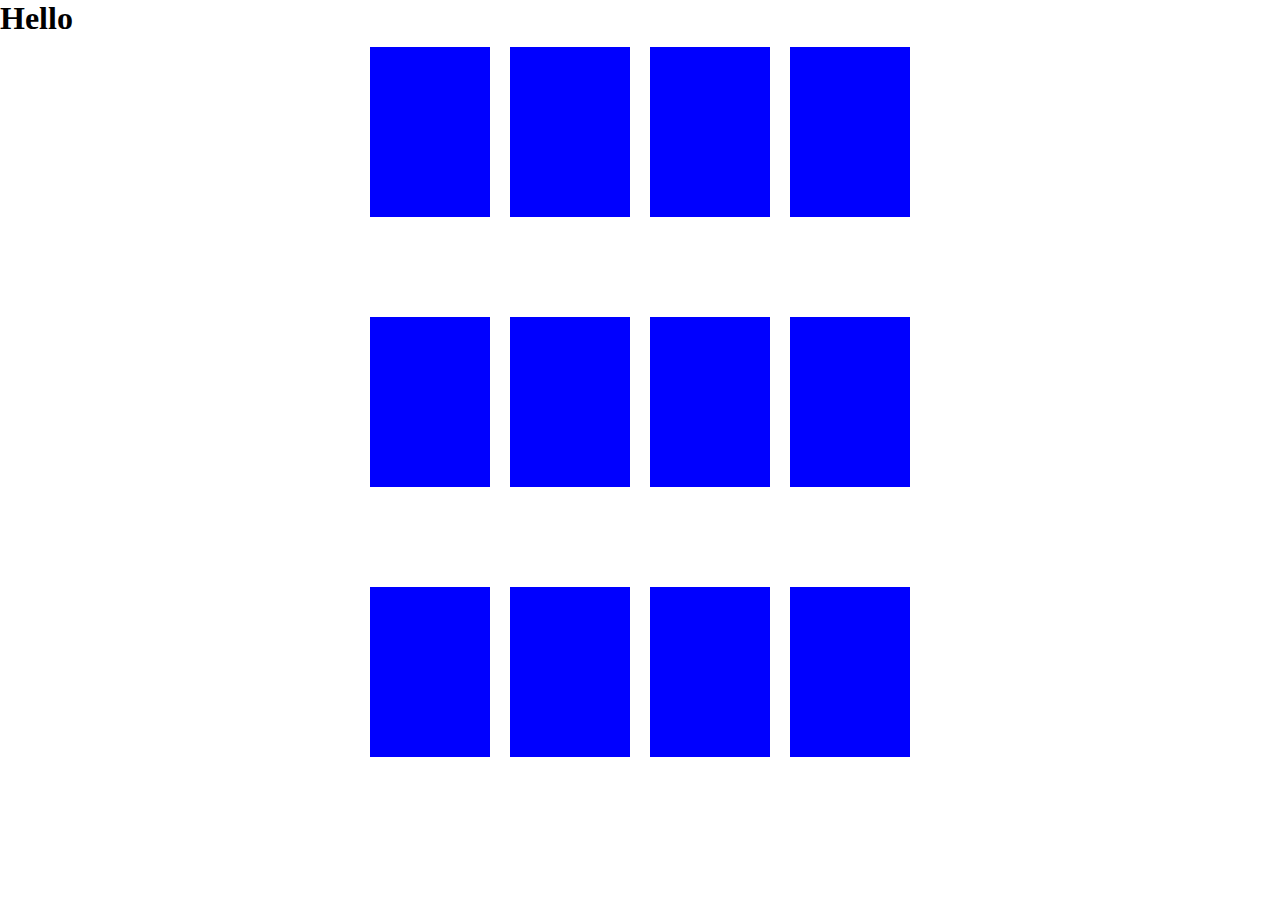
==== exercise/index.html @ 01292f67 "testing files" ====
<!DOCTYPE html>
<html lang="en">
<head>
    <meta charset="UTF-8">
    <meta name="viewport" content="width=device-width, initial-scale=1.0">
    <link rel="stylesheet" href="style.css">
    <title>Document</title>
</head>
<body id="body">
    <div id="after">
        <h1 id="score">Hello</h1>
        <div id="container">
            <div class="image dolphin">
                <div class="img1"></div>
                <div class="img2 dolph"></div>
            </div>
            <div class="image jelly">
                <div class="img1"></div>
                <div class="img2 jel"></div>
            </div>
            <div class="image dolphin">
                <div class="img1"></div>
                <div class="img2 dolph"></div>
            </div>
            <div class="image jelly">
                <div class="img1"></div>
                <div class="img2 jel"></div>
            </div>
            <div class="image fish">
                <div class="img1"></div>
                <div class="img2 fsh"></div>
            </div>
            <div class="image fish">
                <div class="img1"></div>
                <div class="img2 fsh"></div>
            </div>
            <div class="image whale">
                <div class="img1"></div>
                <div class="img2 wale"></div>
            </div>
            <div class="image shark">
                <div class="img1"></div>
                <div class="img2 shak"></div>
            </div>
            <div class="image whale">
                <div class="img1"></div>
                <div class="img2 wale"></div>
            </div>
            <div class="image shark">
                <div class="img1"></div>
                <div class="img2 shak"></div>
            </div>
            <div class="image turtle">
                <div class="img1"></div>
                <div class="img2 tutle"></div>
            </div>
            <div class="image turtle">
                <div class="img1"></div>
                <div class="img2 tutle"></div>
            </div>
        </div>
    </div>
    <div id="pop">
        <div id="con">
            <h1>You Finished The Game</h1>
            <button id="again"><a href="../JS-Project/Landing-page/index.html">PLAY AGAIN</a></button>
            <button id="scores"><a href="../JS-Project/Ending page/index.html">GO TO SCORES</a></button>
        </div>
    </div>
    <script type="text/javascript" src="script.js"></script>
</body>
</html>
---- exercise/style.css ----
body {
    margin: 0;
}

div#pop {
    width: 30%;
    height: 40%;
    margin: 0 auto;
    text-align: center;
    border: 1px solid black;
    position: absolute;
    left: calc(50% - 15%);
    top: calc(50% - 20%);
    display: none;
    background-color: white;
}

div#container {
    display: flex;
    max-width:680px;
    height: 90vh;
    justify-content: center;
    flex-wrap: wrap;
    margin: 0 auto;
}

h1#score {
    margin: 0;
}

div#after {
    width: 100vw;
    height: 100vh;
    position: relative
}


div.image {
    display: inline-block;
    position: relative;
    margin: 10px;
}

div.img1 {
    width: 120px;
    height: 170px;
    position: relative;
    background-color: blue;
}

div.img2 {
    width: 120px;
    height: 170px;
    position: absolute;
    top: 0;
    z-index: -1;
}

.flip {
    z-index: -2;
}

.stay {
    z-index: -2;;
}

.dolph {
    background-image: url('images/dolphin.jpeg');
    background-repeat: no-repeat;
    background-size: cover;
}

.jel {
    background-image: url('images/jelly.jpeg');
    background-repeat: no-repeat;
    background-size: cover;
}

.fsh {
    background-image: url('images/fish.jpeg');
    background-repeat: no-repeat;
    background-size: cover;
    background-position: center;
}

.shak {
    background-image: url('images/shark.jpeg');
    background-repeat: no-repeat;
    background-size: cover;
    background-position: center;
}

.tutle {
    background-image: url('images/turtle.jpeg');
    background-repeat: no-repeat;
    background-size: cover;
    background-position: center;
}

.wale {
    background-image: url('images/whale.jpeg');
    background-repeat: no-repeat;
    background-size: cover;
    background-position: center;
}

div#con {
    margin-top: 50px;
}

button {
  width: 8rem;
  font-size: 1.1rem;
  padding: 12px 15px;
  border-radius: 20px;
  border: 1px solid black;
  background-color: transparent;
  cursor: pointer;
  font-weight: 600;
  color: black;
  margin: 5px auto 0 auto;
}

@media only screen and (max-width:1024px) {
    div.img1, div.img2 {
        width: 50px;
        height: 80px;
    }

    div#container {
        width: 60vw;
        margin-top: 100px;
        justify-content: space-around;
    }
}
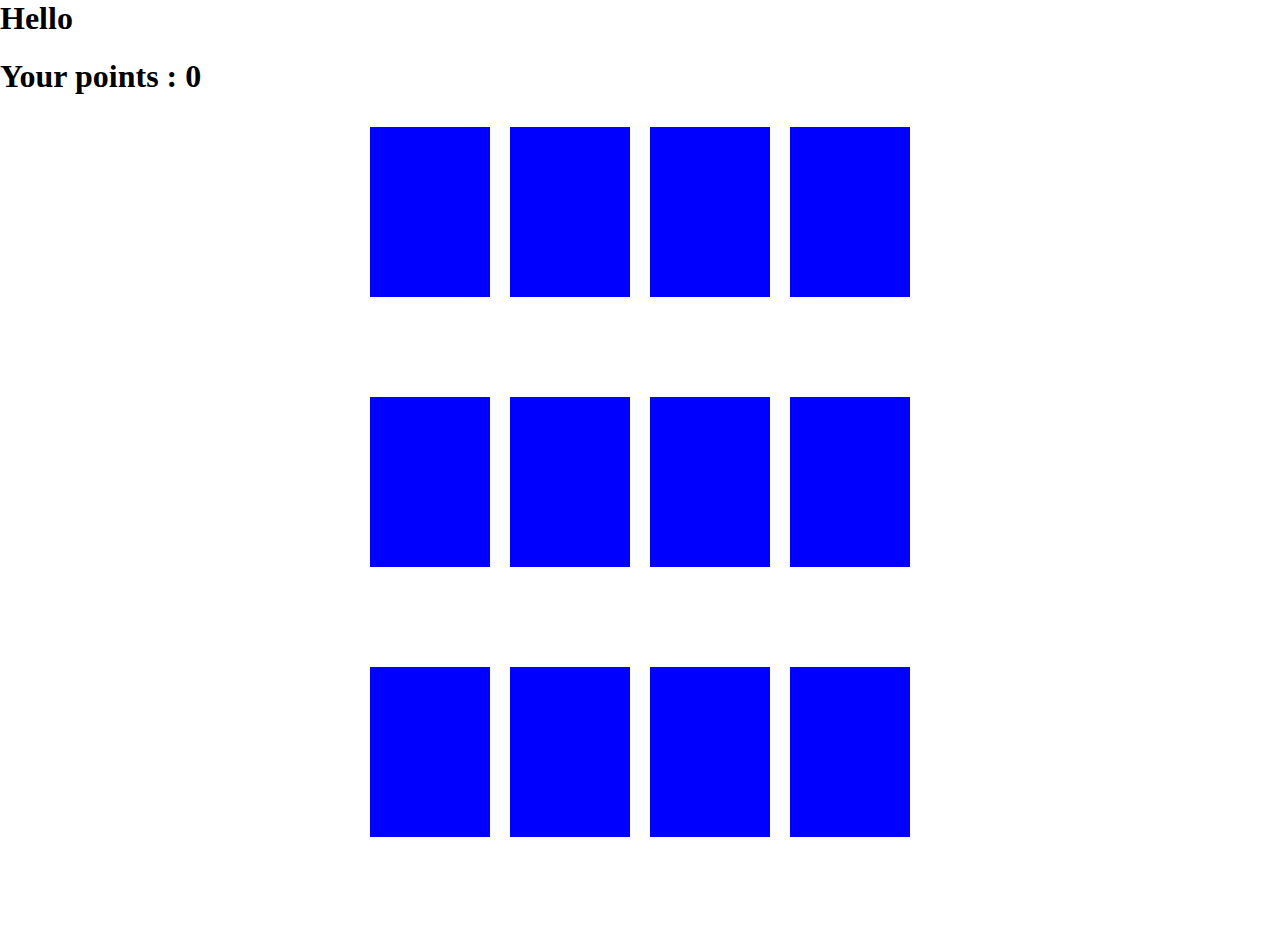
==== commit 49bcbeaf: "scores according to matching sequence" ====
--- a/exercise/index.html
+++ b/exercise/index.html
@@ -9,6 +9,7 @@
 <body id="body">
     <div id="after">
         <h1 id="score">Hello</h1>
+        <h1>Your points : <span id="points"></span></h1>
         <div id="container">
             <div class="image dolphin">
                 <div class="img1"></div>
--- a/exercise/style.css
+++ b/exercise/style.css
@@ -40,6 +40,11 @@
     position: relative;
     margin: 10px;
 }
+
+div.img1:hover {
+    transform: scale(1.1) rotate(3deg);
+}
+
 
 div.img1 {
     width: 120px;
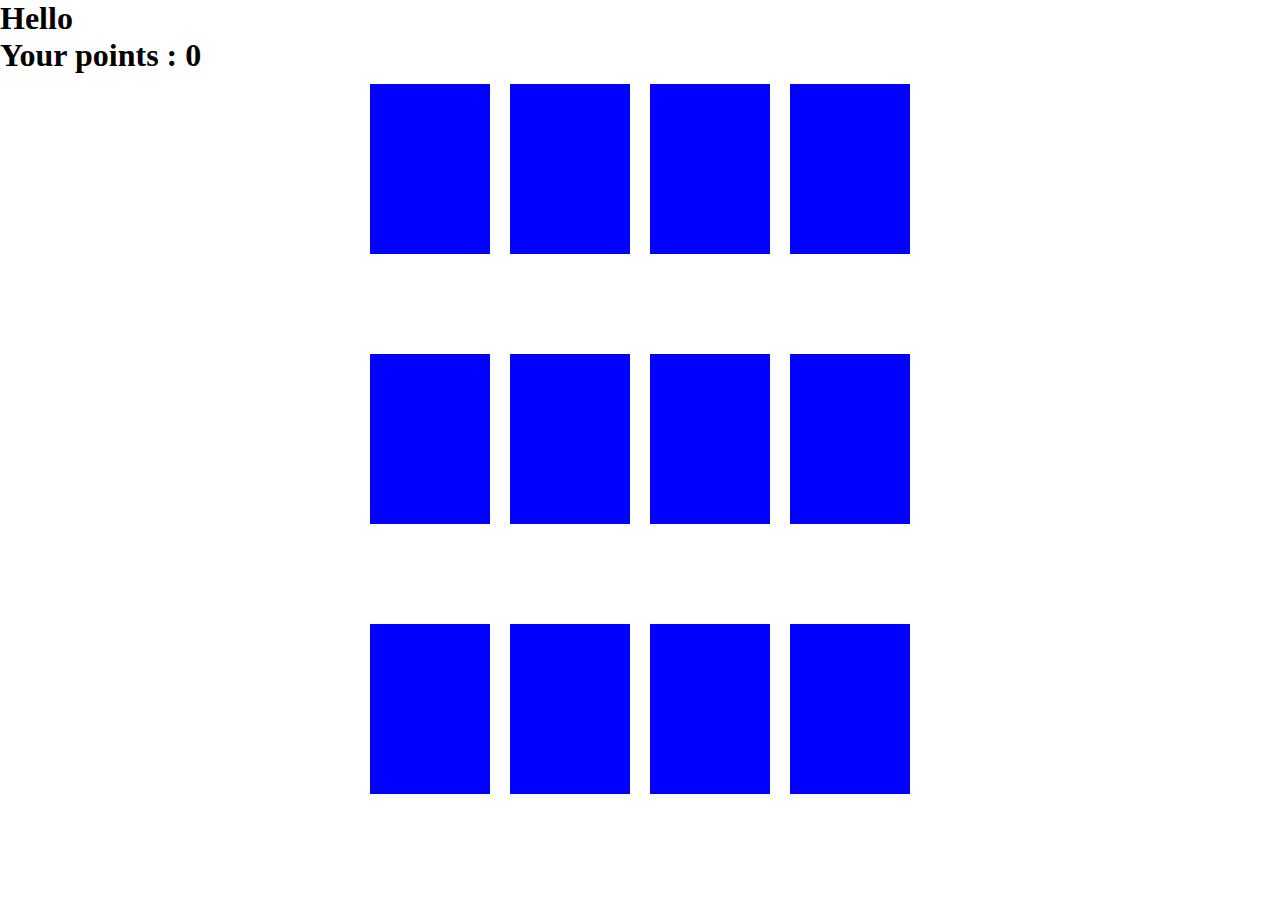
==== commit 13e12a18: "shuffle automatic function" ====
--- a/exercise/index.html
+++ b/exercise/index.html
@@ -64,8 +64,8 @@
     <div id="pop">
         <div id="con">
             <h1>You Finished The Game</h1>
-            <button id="again"><a href="../JS-Project/Landing-page/index.html">PLAY AGAIN</a></button>
-            <button id="scores"><a href="../JS-Project/Ending page/index.html">GO TO SCORES</a></button>
+            <button id="again"><a href="../Landing-page/index.html">PLAY AGAIN</a></button>
+            <button id="scores"><a href="../Ending page/index.html">GO TO SCORES</a></button>
         </div>
     </div>
     <script type="text/javascript" src="script.js"></script>
--- a/exercise/style.css
+++ b/exercise/style.css
@@ -24,7 +24,7 @@
     margin: 0 auto;
 }
 
-h1#score {
+h1#score , h1 {
     margin: 0;
 }
 
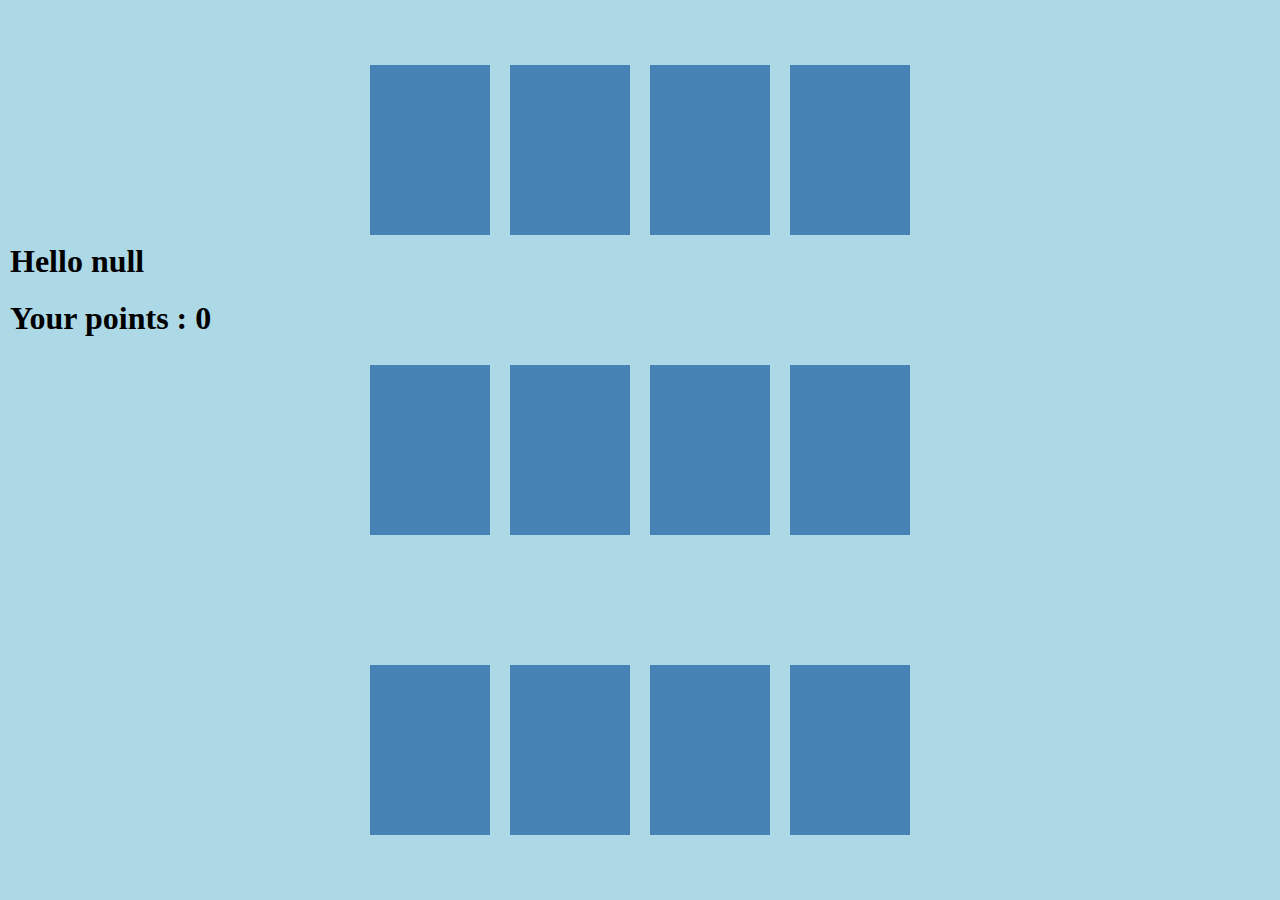
==== commit 08a4fe78: "shuffle function" ====
--- a/exercise/index.html
+++ b/exercise/index.html
@@ -8,8 +8,10 @@
 </head>
 <body id="body">
     <div id="after">
-        <h1 id="score">Hello</h1>
-        <h1>Your points : <span id="points"></span></h1>
+        <div class="contain">
+            <h1 id="score">Hello</h1>
+            <h1>Your points : <span id="points"></span></h1>
+        </div>
         <div id="container">
             <div class="image dolphin">
                 <div class="img1"></div>
--- a/exercise/style.css
+++ b/exercise/style.css
@@ -1,5 +1,6 @@
 body {
     margin: 0;
+    background-color: lightblue;
 }
 
 div#pop {
@@ -18,20 +19,29 @@
 div#container {
     display: flex;
     max-width:680px;
-    height: 90vh;
+    height: 100vh;
     justify-content: center;
     flex-wrap: wrap;
     margin: 0 auto;
+    align-items: center;
+}
+
+div.contain {
+    display: flex;
+    flex-direction: column;
+    position: absolute;
+    top: calc(30% - 37px);
 }
 
 h1#score , h1 {
-    margin: 0;
+    margin: 10px;
+    display: inline-block;
 }
 
 div#after {
     width: 100vw;
     height: 100vh;
-    position: relative
+    position: relative;
 }
 
 
@@ -50,7 +60,7 @@
     width: 120px;
     height: 170px;
     position: relative;
-    background-color: blue;
+    background-color:steelblue;
 }
 
 div.img2 {
@@ -114,16 +124,29 @@
 }
 
 button {
-  width: 8rem;
-  font-size: 1.1rem;
-  padding: 12px 15px;
-  border-radius: 20px;
-  border: 1px solid black;
-  background-color: transparent;
-  cursor: pointer;
-  font-weight: 600;
-  color: black;
-  margin: 5px auto 0 auto;
+    width: 8rem;
+    font-size: 1.1rem;
+    padding: 12px 15px;
+    border-radius: 20px;
+    border: 1px solid black;
+    background-color: transparent;
+    cursor: pointer;
+    font-weight: 600;
+    color: black;
+    margin: 5px auto 0 auto;
+}
+
+button:hover {
+    background-color: lightblue;
+}
+
+a {
+    text-decoration: none;
+    color: black;
+}
+
+a:hover {
+    border-bottom: 1px solid black;
 }
 
 @media only screen and (max-width:1024px) {
